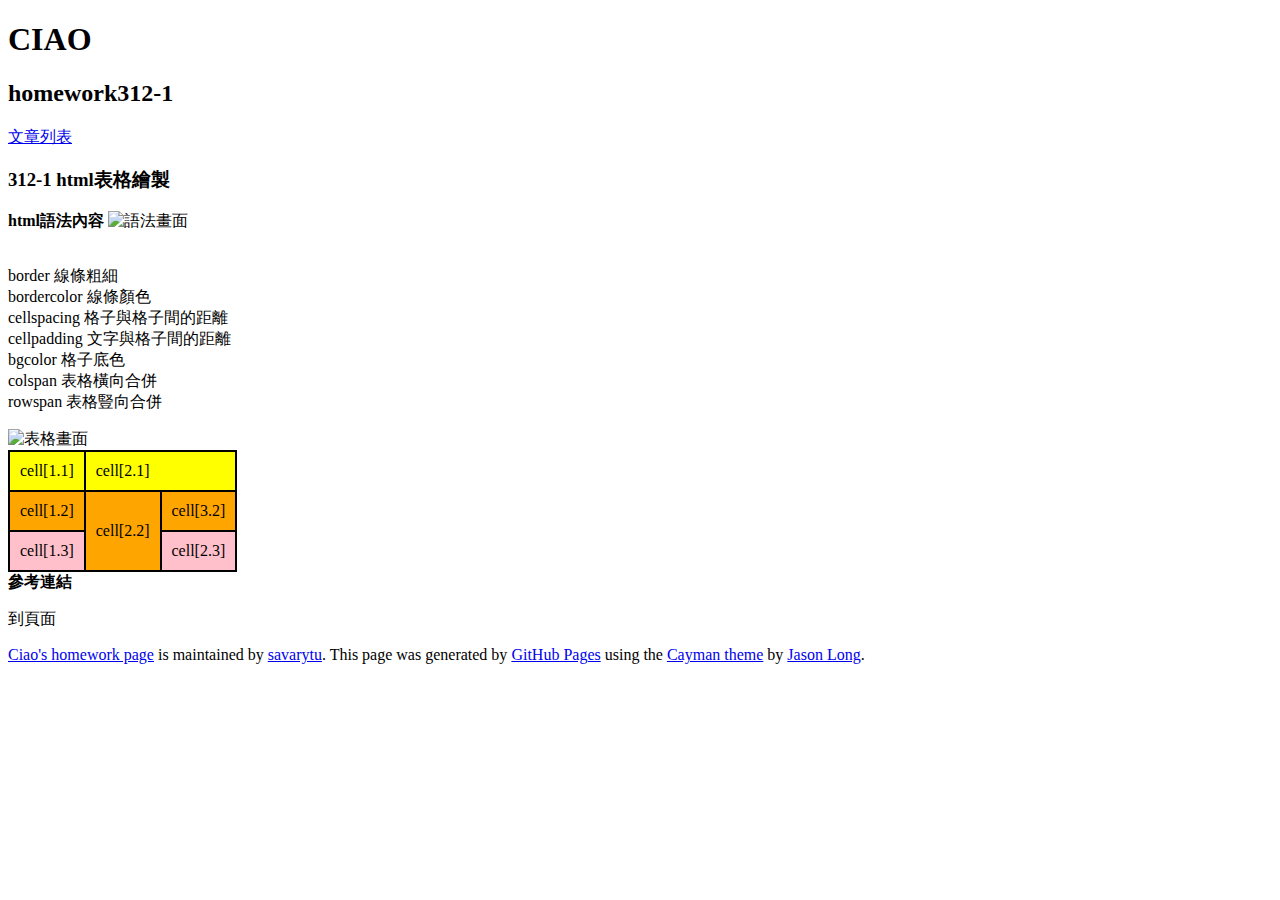
==== homework312-1/index.html @ 01dce0a6 "cell" ====
<!DOCTYPE html>
<html lang="en-us">

<head>
    <meta charset="UTF-8">
    <title>welcome to my homework page</title>
    <meta name="viewport" content="width=device-width, initial-scale=1">
    <link rel="stylesheet" type="text/css" href="stylesheets/normalize.css" media="screen">
    <link href='https://fonts.googleapis.com/css?family=Open+Sans:400,700' rel='stylesheet' type='text/css'>
    <link rel="stylesheet" type="text/css" href="stylesheets/stylesheet.css" media="screen">
    <link rel="stylesheet" type="text/css" href="stylesheets/github-light.css" media="screen">
</head>

<body>
    <section class="page-header">
        <h1 class="project-name">CIAO</h1>
        <h2 class="project-tagline">homework312-1</h2>
        <a href="http://savarytu.github.io/" class="btn">文章列表</a>
        <!--
        <a href="https://github.com/savarytu/savarytu/zipball/master" class="btn">Download .zip</a>
        <a href="https://github.com/savarytu/savarytu/tarball/master" class="btn">Download .tar.gz</a>
        -->
    </section>
    <section class="main-content">
        <h3>
<a id="stylesheets/stylesheet.css" class="anchor" href="stylesheets/normalize.css" aria-hidden="true"><span aria-hidden="true" class="octicon octicon-link"></span></a>312-1 html表格繪製</h3>
        <b>html語法內容</b>
        <img src="2.jpg" alt="語法畫面">
        <p><br>
border 線條粗細<br>
bordercolor 線條顏色<br>
cellspacing 格子與格子間的距離<br>
cellpadding 文字與格子間的距離<br>
bgcolor 格子底色<br>
colspan 表格橫向合併<br>
rowspan 表格豎向合併<br></p>
        <img src="1.jpg" alt="表格畫面">
          <table border="1" bordercolor="#000000" cellspacing="0" cellpadding="10">
      <tr>
        <td bgcolor="yellow">cell[1.1]</td>
        <td bgcolor="yellow" colspan="2">cell[2.1]</td>
      <!-- td>cell[2.1]</td -->
    </tr>
    <tr>
        <td bgcolor="orange">cell[1.2]</td>
        <td bgcolor="orange" rowspan="2">cell[2.2]</td>
      <td bgcolor="orange">cell[3.2]</td>
  <tr>
        <td bgcolor="pink">cell[1.3]</td>
        <td bgcolor="pink">cell[2.3]</td>
      <!-- td>cell[2.3]</td -->
    </tr>
</table>
  </div>
    </tbody>
</table>
<b>參考連結</b>
<p href="http://info.csvs.chc.edu.tw/tech/teaching/html/RONDO10.files/0009.html">到頁面</p>
        <footer class="site-footer">
            <span class="site-footer-owner"><a href="http://savarytu.github.io/">Ciao's homework page</a> is maintained by <a href="https://github.com/savarytu/savarytu.github.io">savarytu</a>.</span>
            <span class="site-footer-credits">This page was generated by <a href="https://pages.github.com">GitHub Pages</a> using the <a href="https://github.com/jasonlong/cayman-theme">Cayman theme</a> by <a href="https://twitter.com/jasonlong">Jason Long</a>.</span>
        </footer>
    </section>
</body>

</html>
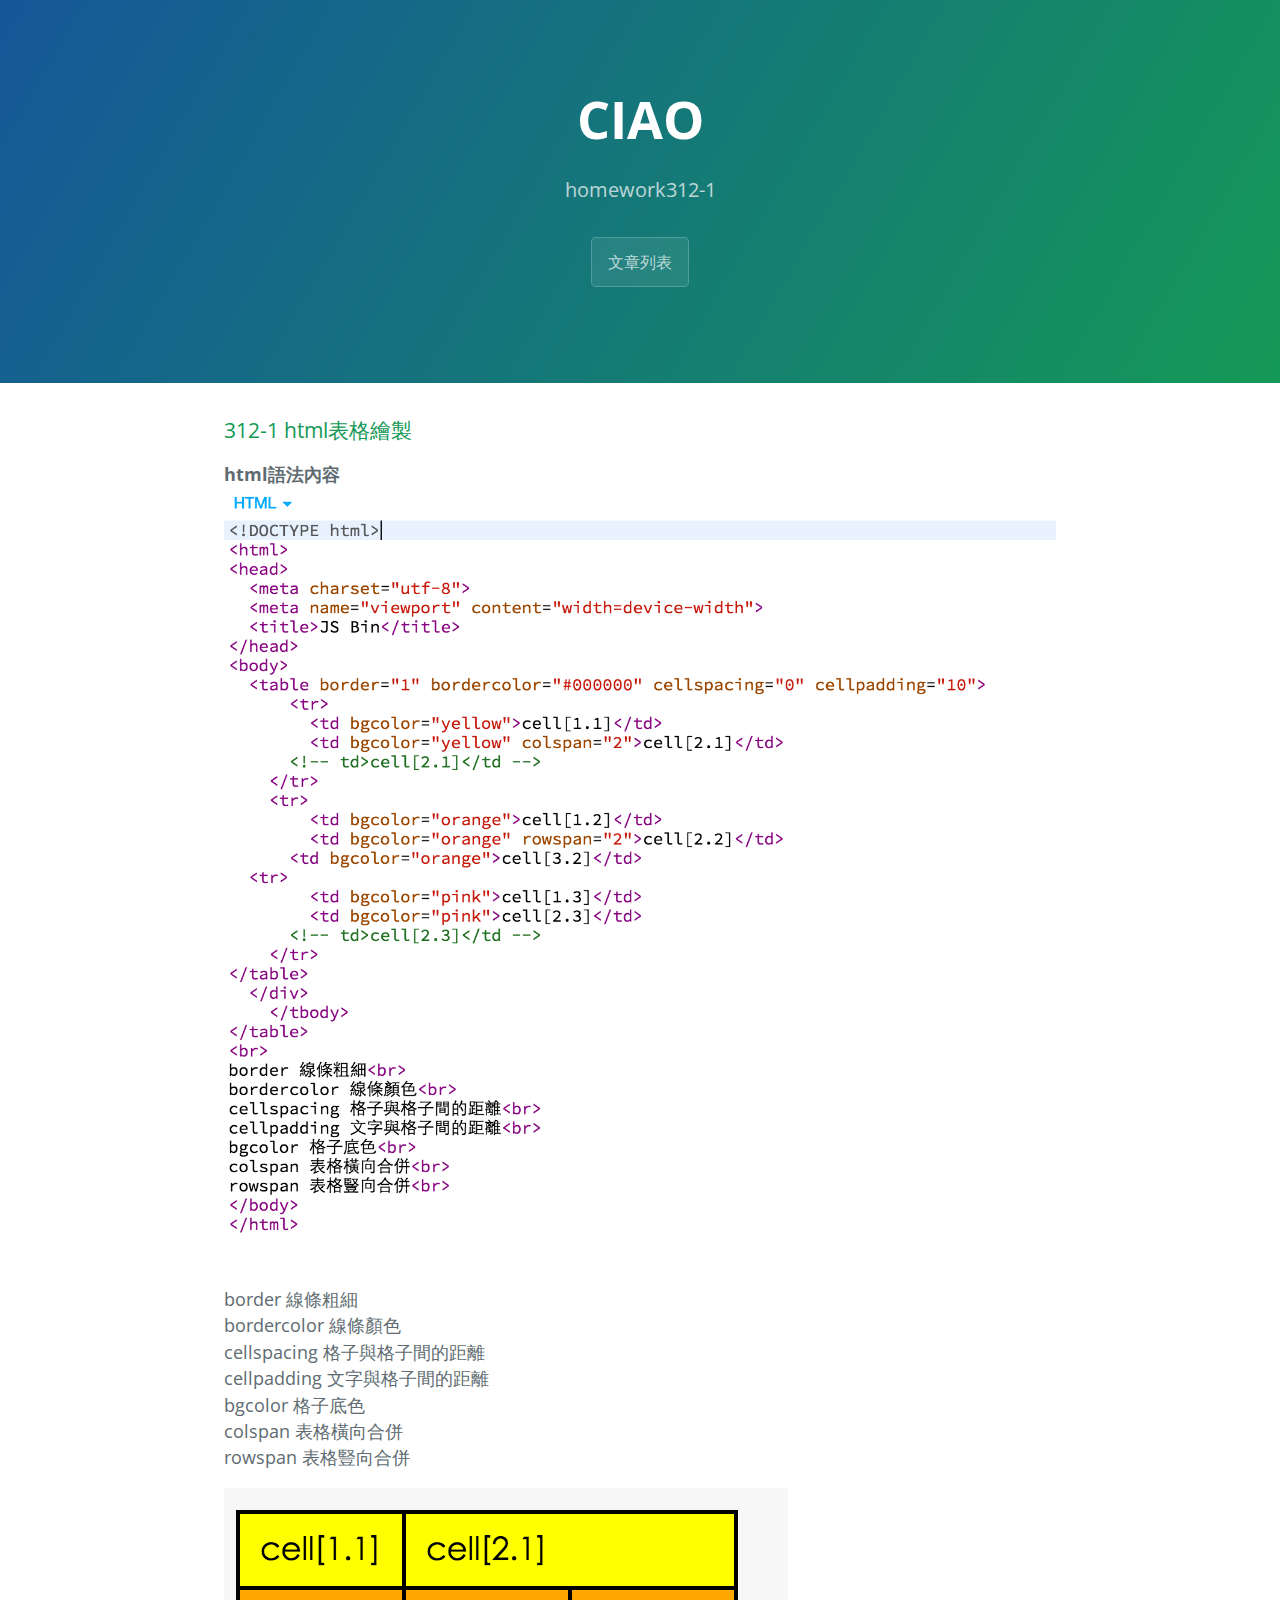
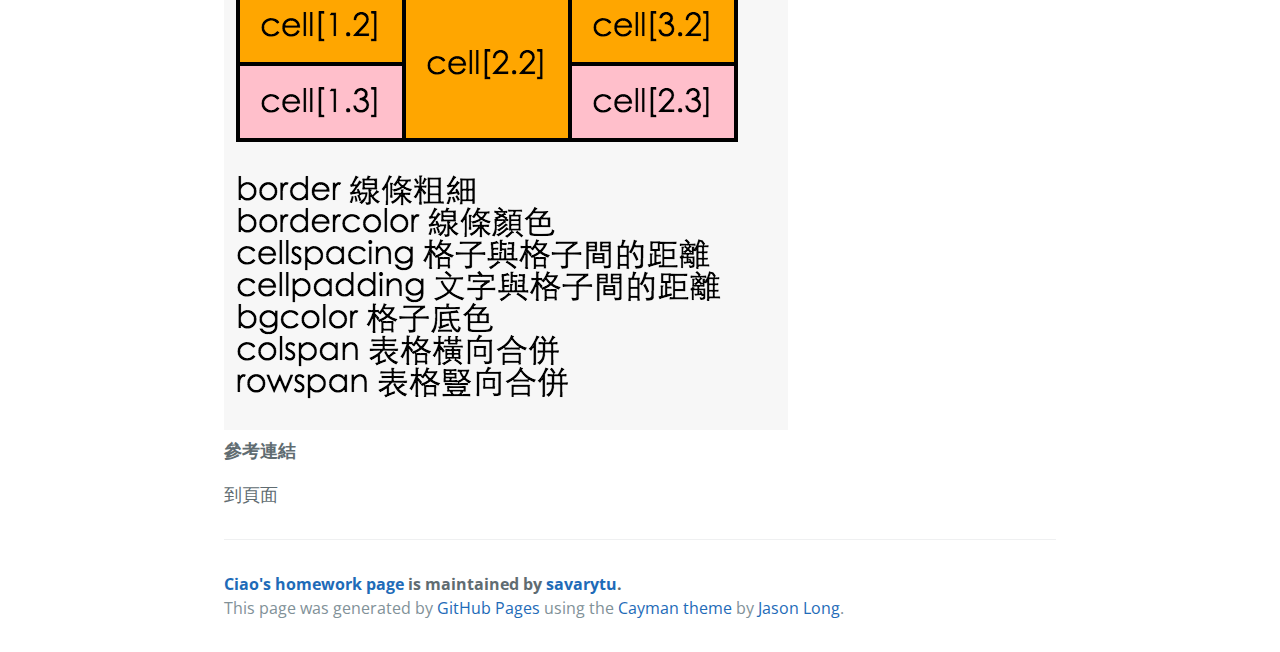
==== commit faebe677: "change img link name" ====
--- a/homework312-1/index.html
+++ b/homework312-1/index.html
@@ -25,7 +25,7 @@
         <h3>
 <a id="stylesheets/stylesheet.css" class="anchor" href="stylesheets/normalize.css" aria-hidden="true"><span aria-hidden="true" class="octicon octicon-link"></span></a>312-1 html表格繪製</h3>
         <b>html語法內容</b>
-        <img src="2.jpg" alt="語法畫面">
+        <img src="2.png" alt="語法畫面"><br>
         <p><br>
 border 線條粗細<br>
 bordercolor 線條顏色<br>
@@ -34,26 +34,7 @@
 bgcolor 格子底色<br>
 colspan 表格橫向合併<br>
 rowspan 表格豎向合併<br></p>
-        <img src="1.jpg" alt="表格畫面">
-          <table border="1" bordercolor="#000000" cellspacing="0" cellpadding="10">
-      <tr>
-        <td bgcolor="yellow">cell[1.1]</td>
-        <td bgcolor="yellow" colspan="2">cell[2.1]</td>
-      <!-- td>cell[2.1]</td -->
-    </tr>
-    <tr>
-        <td bgcolor="orange">cell[1.2]</td>
-        <td bgcolor="orange" rowspan="2">cell[2.2]</td>
-      <td bgcolor="orange">cell[3.2]</td>
-  <tr>
-        <td bgcolor="pink">cell[1.3]</td>
-        <td bgcolor="pink">cell[2.3]</td>
-      <!-- td>cell[2.3]</td -->
-    </tr>
-</table>
-  </div>
-    </tbody>
-</table>
+        <img src="1.png" alt="表格畫面"><br>
 <b>參考連結</b>
 <p href="http://info.csvs.chc.edu.tw/tech/teaching/html/RONDO10.files/0009.html">到頁面</p>
         <footer class="site-footer">
--- a/homework312-1/stylesheets/stylesheet.css
+++ b/homework312-1/stylesheets/stylesheet.css
@@ -0,0 +1,245 @@
+* {
+  box-sizing: border-box; }
+
+body {
+  padding: 0;
+  margin: 0;
+  font-family: "Open Sans", "Helvetica Neue", Helvetica, Arial, sans-serif;
+  font-size: 16px;
+  line-height: 1.5;
+  color: #606c71; }
+
+a {
+  color: #1e6bb8;
+  text-decoration: none; }
+  a:hover {
+    text-decoration: underline; }
+
+.btn {
+  display: inline-block;
+  margin-bottom: 1rem;
+  color: rgba(255, 255, 255, 0.7);
+  background-color: rgba(255, 255, 255, 0.08);
+  border-color: rgba(255, 255, 255, 0.2);
+  border-style: solid;
+  border-width: 1px;
+  border-radius: 0.3rem;
+  transition: color 0.2s, background-color 0.2s, border-color 0.2s; }
+  .btn + .btn {
+    margin-left: 1rem; }
+
+.btn:hover {
+  color: rgba(255, 255, 255, 0.8);
+  text-decoration: none;
+  background-color: rgba(255, 255, 255, 0.2);
+  border-color: rgba(255, 255, 255, 0.3); }
+
+@media screen and (min-width: 64em) {
+  .btn {
+    padding: 0.75rem 1rem; } }
+
+@media screen and (min-width: 42em) and (max-width: 64em) {
+  .btn {
+    padding: 0.6rem 0.9rem;
+    font-size: 0.9rem; } }
+
+@media screen and (max-width: 42em) {
+  .btn {
+    display: block;
+    width: 100%;
+    padding: 0.75rem;
+    font-size: 0.9rem; }
+    .btn + .btn {
+      margin-top: 1rem;
+      margin-left: 0; } }
+
+.page-header {
+  color: #fff;
+  text-align: center;
+  background-color: #159957;
+  background-image: linear-gradient(120deg, #155799, #159957); }
+  
+@media screen and (min-width: 64em) {
+  .page-header {
+    padding: 5rem 6rem; } }
+
+@media screen and (min-width: 42em) and (max-width: 64em) {
+  .page-header {
+    padding: 3rem 4rem; } }
+
+@media screen and (max-width: 42em) {
+  .page-header {
+    padding: 2rem 1rem; } }
+
+.project-name {
+  margin-top: 0;
+  margin-bottom: 0.1rem; }
+
+@media screen and (min-width: 64em) {
+  .project-name {
+    font-size: 3.25rem; } }
+
+@media screen and (min-width: 42em) and (max-width: 64em) {
+  .project-name {
+    font-size: 2.25rem; } }
+
+@media screen and (max-width: 42em) {
+  .project-name {
+    font-size: 1.75rem; } }
+
+.project-tagline {
+  margin-bottom: 2rem;
+  font-weight: normal;
+  opacity: 0.7; }
+
+@media screen and (min-width: 64em) {
+  .project-tagline {
+    font-size: 1.25rem; } }
+
+@media screen and (min-width: 42em) and (max-width: 64em) {
+  .project-tagline {
+    font-size: 1.15rem; } }
+
+@media screen and (max-width: 42em) {
+  .project-tagline {
+    font-size: 1rem; } }
+
+.main-content :first-child {
+  margin-top: 0; }
+.main-content img {
+  max-width: 100%; }
+.main-content h1, .main-content h2, .main-content h3, .main-content h4, .main-content h5, .main-content h6 {
+  margin-top: 2rem;
+  margin-bottom: 1rem;
+  font-weight: normal;
+  color: #159957; }
+.main-content p {
+  margin-bottom: 1em; }
+.main-content code {
+  padding: 2px 4px;
+  font-family: Consolas, "Liberation Mono", Menlo, Courier, monospace;
+  font-size: 0.9rem;
+  color: #383e41;
+  background-color: #f3f6fa;
+  border-radius: 0.3rem; }
+.main-content pre {
+  padding: 0.8rem;
+  margin-top: 0;
+  margin-bottom: 1rem;
+  font: 1rem Consolas, "Liberation Mono", Menlo, Courier, monospace;
+  color: #567482;
+  word-wrap: normal;
+  background-color: #f3f6fa;
+  border: solid 1px #dce6f0;
+  border-radius: 0.3rem; }
+  .main-content pre > code {
+    padding: 0;
+    margin: 0;
+    font-size: 0.9rem;
+    color: #567482;
+    word-break: normal;
+    white-space: pre;
+    background: transparent;
+    border: 0; }
+.main-content .highlight {
+  margin-bottom: 1rem; }
+  .main-content .highlight pre {
+    margin-bottom: 0;
+    word-break: normal; }
+.main-content .highlight pre, .main-content pre {
+  padding: 0.8rem;
+  overflow: auto;
+  font-size: 0.9rem;
+  line-height: 1.45;
+  border-radius: 0.3rem; }
+.main-content pre code, .main-content pre tt {
+  display: inline;
+  max-width: initial;
+  padding: 0;
+  margin: 0;
+  overflow: initial;
+  line-height: inherit;
+  word-wrap: normal;
+  background-color: transparent;
+  border: 0; }
+  .main-content pre code:before, .main-content pre code:after, .main-content pre tt:before, .main-content pre tt:after {
+    content: normal; }
+.main-content ul, .main-content ol {
+  margin-top: 0; }
+.main-content blockquote {
+  padding: 0 1rem;
+  margin-left: 0;
+  color: #819198;
+  border-left: 0.3rem solid #dce6f0; }
+  .main-content blockquote > :first-child {
+    margin-top: 0; }
+  .main-content blockquote > :last-child {
+    margin-bottom: 0; }
+.main-content table {
+  display: block;
+  width: 100%;
+  overflow: auto;
+  word-break: normal;
+  word-break: keep-all; }
+  .main-content table th {
+    font-weight: bold; }
+  .main-content table th, .main-content table td {
+    padding: 0.5rem 1rem;
+    border: 1px solid #e9ebec; }
+.main-content dl {
+  padding: 0; }
+  .main-content dl dt {
+    padding: 0;
+    margin-top: 1rem;
+    font-size: 1rem;
+    font-weight: bold; }
+  .main-content dl dd {
+    padding: 0;
+    margin-bottom: 1rem; }
+.main-content hr {
+  height: 2px;
+  padding: 0;
+  margin: 1rem 0;
+  background-color: #eff0f1;
+  border: 0; }
+
+@media screen and (min-width: 64em) {
+  .main-content {
+    max-width: 64rem;
+    padding: 2rem 6rem;
+    margin: 0 auto;
+    font-size: 1.1rem; } }
+
+@media screen and (min-width: 42em) and (max-width: 64em) {
+  .main-content {
+    padding: 2rem 4rem;
+    font-size: 1.1rem; } }
+
+@media screen and (max-width: 42em) {
+  .main-content {
+    padding: 2rem 1rem;
+    font-size: 1rem; } }
+
+.site-footer {
+  padding-top: 2rem;
+  margin-top: 2rem;
+  border-top: solid 1px #eff0f1; }
+
+.site-footer-owner {
+  display: block;
+  font-weight: bold; }
+
+.site-footer-credits {
+  color: #819198; }
+
+@media screen and (min-width: 64em) {
+  .site-footer {
+    font-size: 1rem; } }
+
+@media screen and (min-width: 42em) and (max-width: 64em) {
+  .site-footer {
+    font-size: 1rem; } }
+
+@media screen and (max-width: 42em) {
+  .site-footer {
+    font-size: 0.9rem; } }
--- a/homework312-1/stylesheets/github-light.css
+++ b/homework312-1/stylesheets/github-light.css
@@ -0,0 +1,116 @@
+/*
+   Copyright 2014 GitHub Inc.
+
+   Licensed under the Apache License, Version 2.0 (the "License");
+   you may not use this file except in compliance with the License.
+   You may obtain a copy of the License at
+
+       http://www.apache.org/licenses/LICENSE-2.0
+
+   Unless required by applicable law or agreed to in writing, software
+   distributed under the License is distributed on an "AS IS" BASIS,
+   WITHOUT WARRANTIES OR CONDITIONS OF ANY KIND, either express or implied.
+   See the License for the specific language governing permissions and
+   limitations under the License.
+
+*/
+
+.pl-c /* comment */ {
+  color: #969896;
+}
+
+.pl-c1      /* constant, markup.raw, meta.diff.header, meta.module-reference, meta.property-name, support, support.constant, support.variable, variable.other.constant */,
+.pl-s .pl-v /* string variable */ {
+  color: #0086b3;
+}
+
+.pl-e  /* entity */,
+.pl-en /* entity.name */ {
+  color: #795da3;
+}
+
+.pl-s .pl-s1 /* string source */,
+.pl-smi      /* storage.modifier.import, storage.modifier.package, storage.type.java, variable.other, variable.parameter.function */ {
+  color: #333;
+}
+
+.pl-ent /* entity.name.tag */ {
+  color: #63a35c;
+}
+
+.pl-k /* keyword, storage, storage.type */ {
+  color: #a71d5d;
+}
+
+.pl-pds              /* punctuation.definition.string, string.regexp.character-class */,
+.pl-s                /* string */,
+.pl-s .pl-pse .pl-s1 /* string punctuation.section.embedded source */,
+.pl-sr               /* string.regexp */,
+.pl-sr .pl-cce       /* string.regexp constant.character.escape */,
+.pl-sr .pl-sra       /* string.regexp string.regexp.arbitrary-repitition */,
+.pl-sr .pl-sre       /* string.regexp source.ruby.embedded */ {
+  color: #183691;
+}
+
+.pl-v /* variable */ {
+  color: #ed6a43;
+}
+
+.pl-id /* invalid.deprecated */ {
+  color: #b52a1d;
+}
+
+.pl-ii /* invalid.illegal */ {
+  background-color: #b52a1d;
+  color: #f8f8f8;
+}
+
+.pl-sr .pl-cce /* string.regexp constant.character.escape */ {
+  color: #63a35c;
+  font-weight: bold;
+}
+
+.pl-ml /* markup.list */ {
+  color: #693a17;
+}
+
+.pl-mh        /* markup.heading */,
+.pl-mh .pl-en /* markup.heading entity.name */,
+.pl-ms        /* meta.separator */ {
+  color: #1d3e81;
+  font-weight: bold;
+}
+
+.pl-mq /* markup.quote */ {
+  color: #008080;
+}
+
+.pl-mi /* markup.italic */ {
+  color: #333;
+  font-style: italic;
+}
+
+.pl-mb /* markup.bold */ {
+  color: #333;
+  font-weight: bold;
+}
+
+.pl-md /* markup.deleted, meta.diff.header.from-file */ {
+  background-color: #ffecec;
+  color: #bd2c00;
+}
+
+.pl-mi1 /* markup.inserted, meta.diff.header.to-file */ {
+  background-color: #eaffea;
+  color: #55a532;
+}
+
+.pl-mdr /* meta.diff.range */ {
+  color: #795da3;
+  font-weight: bold;
+}
+
+.pl-mo /* meta.output */ {
+  color: #1d3e81;
+}
+
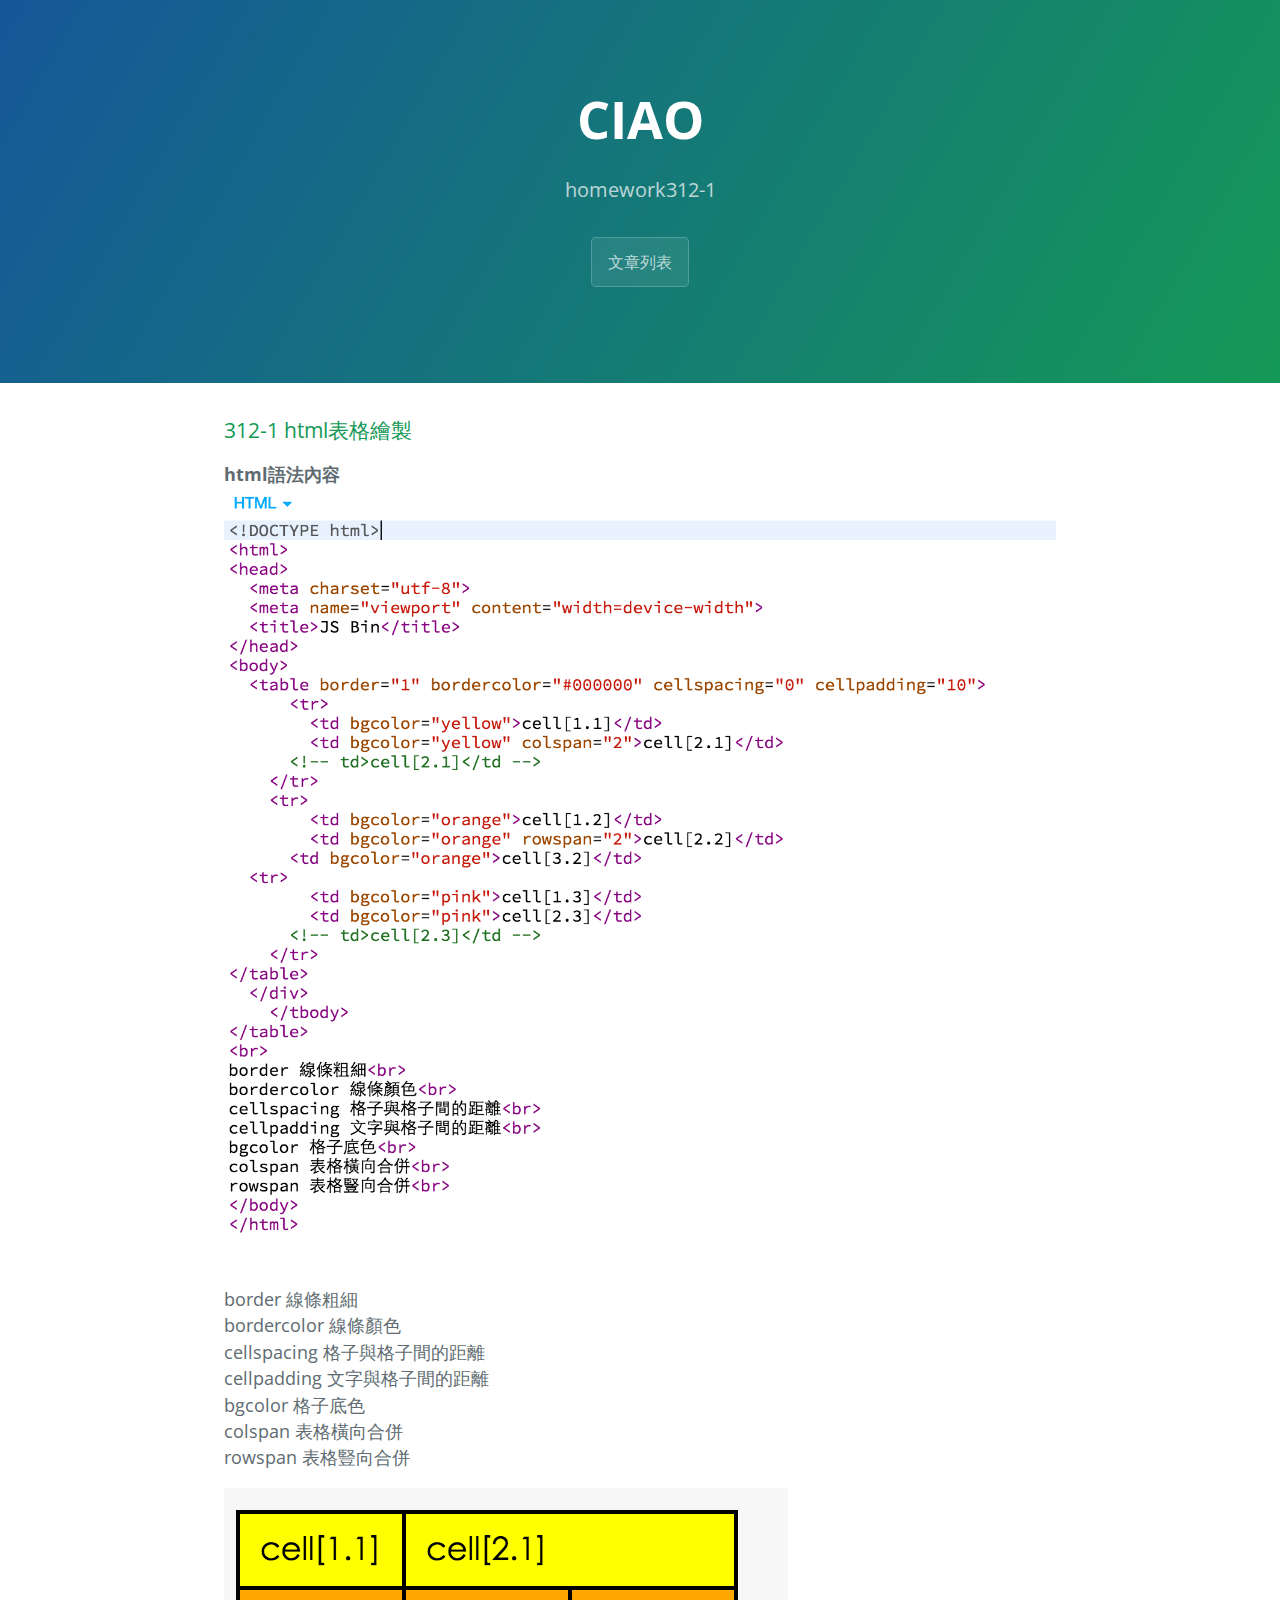
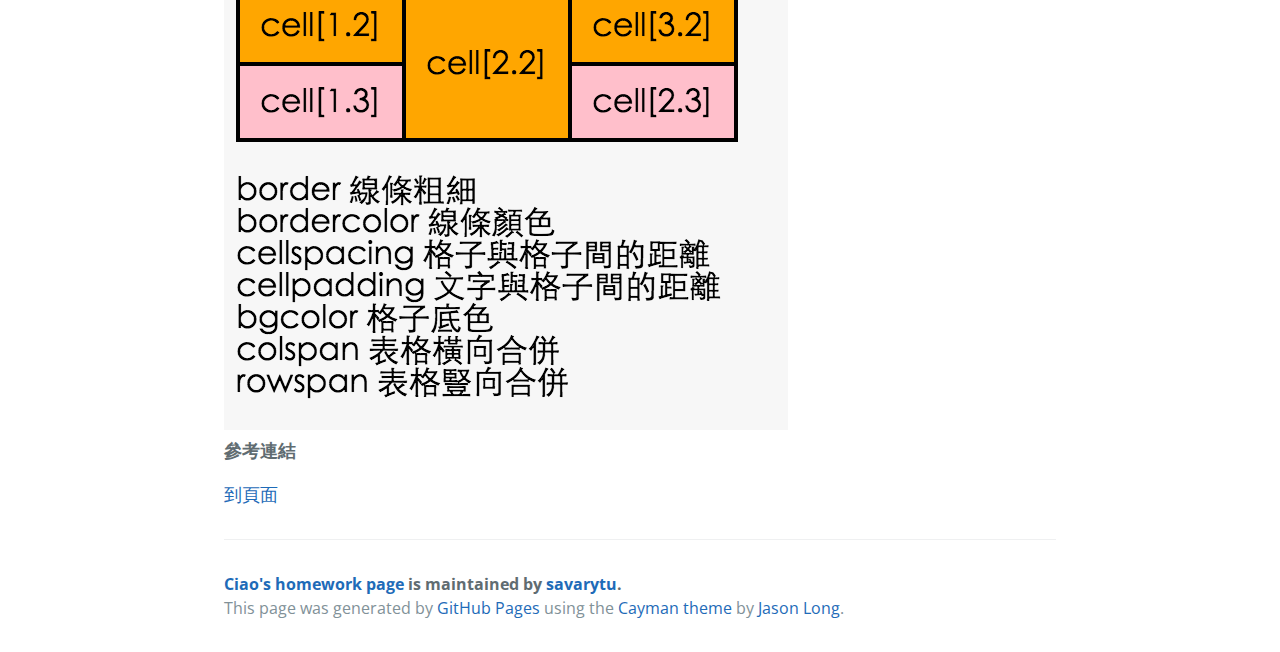
==== commit 62112594: "change href" ====
--- a/homework312-1/index.html
+++ b/homework312-1/index.html
@@ -36,7 +36,7 @@
 rowspan 表格豎向合併<br></p>
         <img src="1.png" alt="表格畫面"><br>
 <b>參考連結</b>
-<p href="http://info.csvs.chc.edu.tw/tech/teaching/html/RONDO10.files/0009.html">到頁面</p>
+<p><a href="http://info.csvs.chc.edu.tw/tech/teaching/html/RONDO10.files/0009.html">到頁面</a></p>
         <footer class="site-footer">
             <span class="site-footer-owner"><a href="http://savarytu.github.io/">Ciao's homework page</a> is maintained by <a href="https://github.com/savarytu/savarytu.github.io">savarytu</a>.</span>
             <span class="site-footer-credits">This page was generated by <a href="https://pages.github.com">GitHub Pages</a> using the <a href="https://github.com/jasonlong/cayman-theme">Cayman theme</a> by <a href="https://twitter.com/jasonlong">Jason Long</a>.</span>
